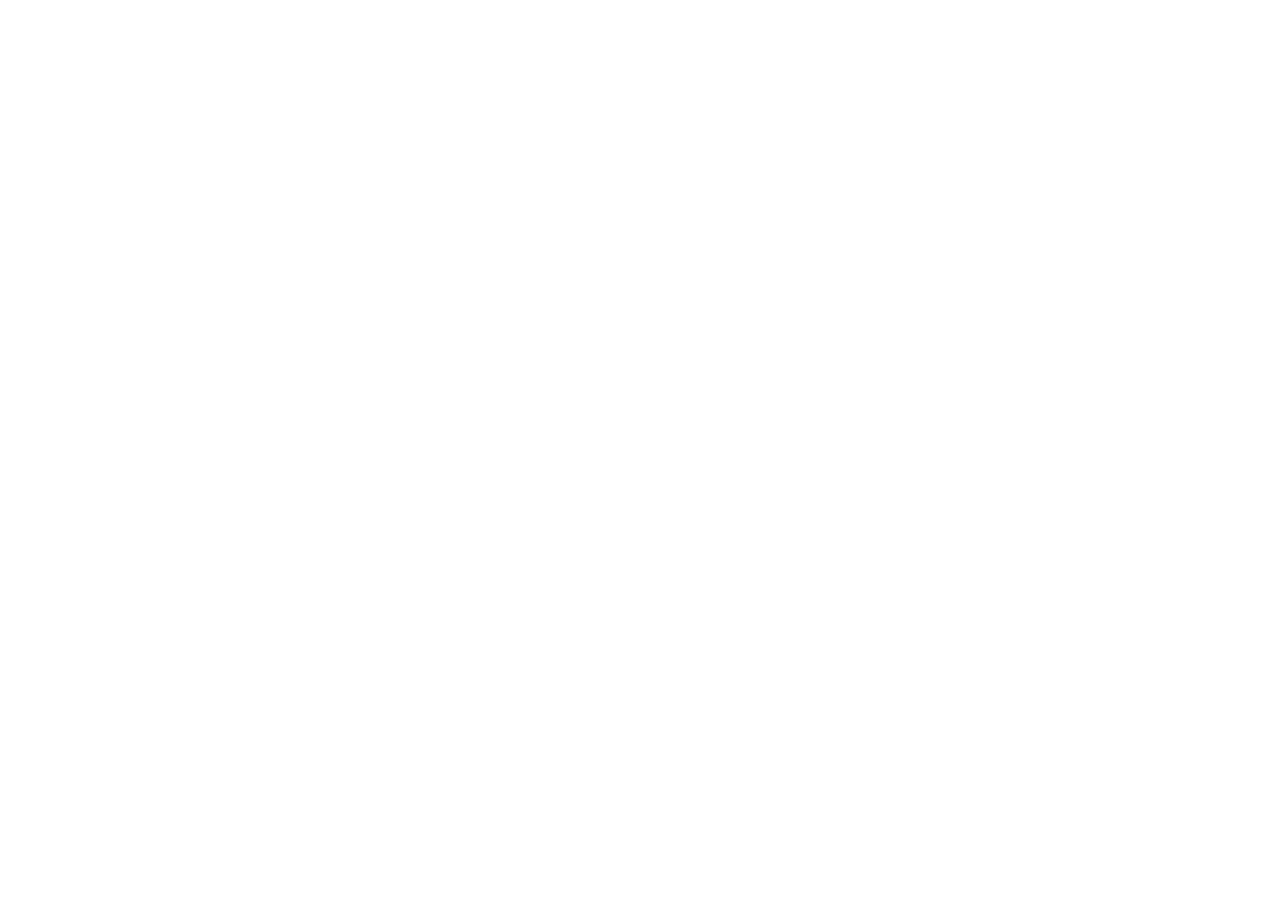
==== index.html @ ae00cde5 "Set up initial index.html" ====
<!DOCTYPE html>
<html lang="en">
    <head>
        <meta charset="utf-8">
        <title>EEG Data</title>
        <script src="https://d3js.org/d3.v4.min.js"></script>
    </head>
    <body>
        <script type="text/javascript">
            
        </script>
    </body>
</html>
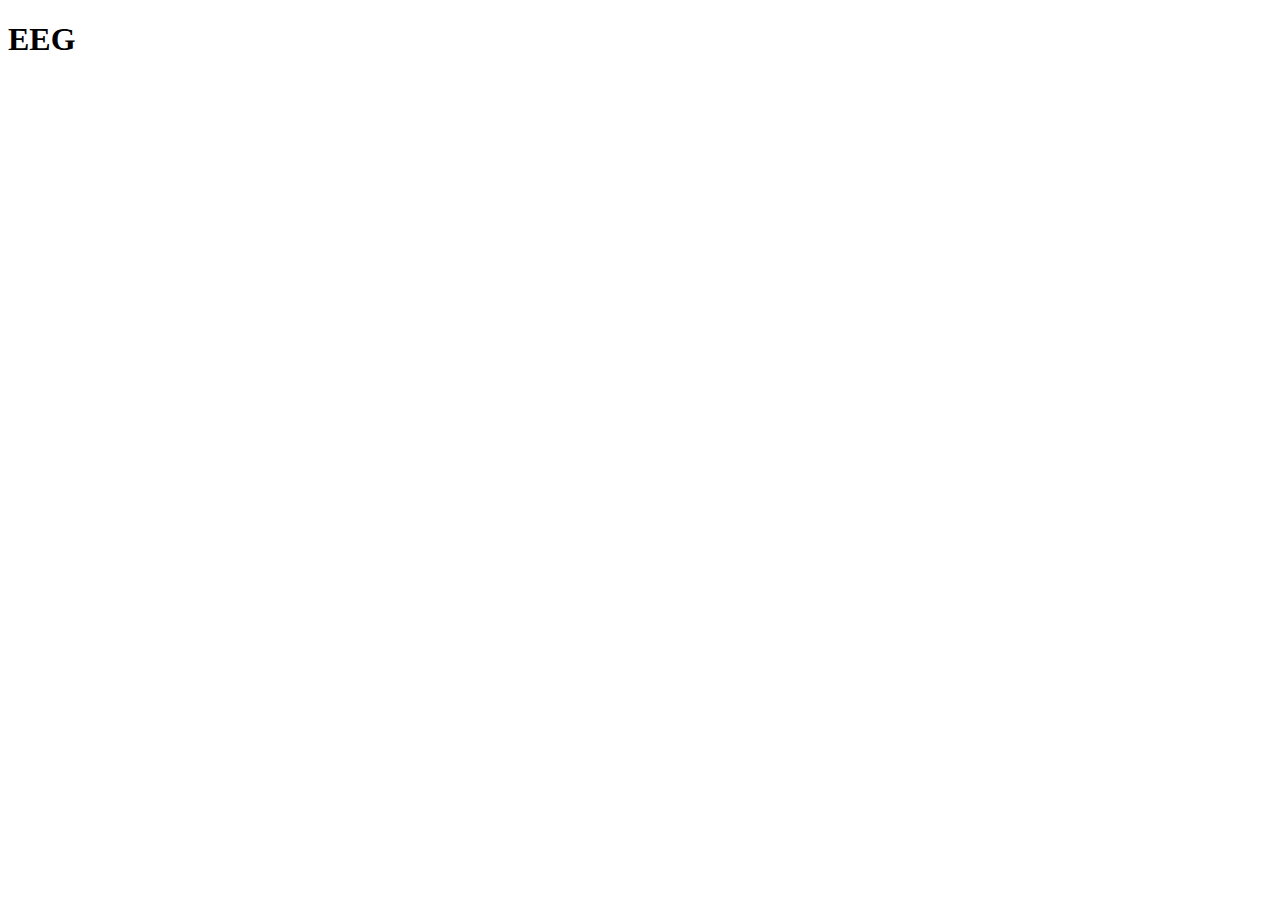
==== commit 7dc32e3e: "Testing csv file by logging data out to console" ====
--- a/index.html
+++ b/index.html
@@ -3,11 +3,13 @@
     <head>
         <meta charset="utf-8">
         <title>EEG Data</title>
-        <script src="https://d3js.org/d3.v4.min.js"></script>
+        <link href='https://fonts.googleapis.com/css?family=Cinzel' rel='stylesheet' type='text/css'>
+        <link rel="stylesheet" href="css/style.css">
     </head>
     <body>
-        <script type="text/javascript">
-            
-        </script>
+        <h1>EEG</h1>
+        <svg width="960" height="500"></svg>
+        <script src="https://d3js.org/d3.v4.min.js"></script>
+        <script src="js/index.js"></script>
     </body>
-</html> +</html>--- a/css/style.css
+++ b/css/style.css
@@ -0,0 +1,5 @@
+.line {
+  fill: none;
+  stroke: steelblue;
+  stroke-width: 2px;
+}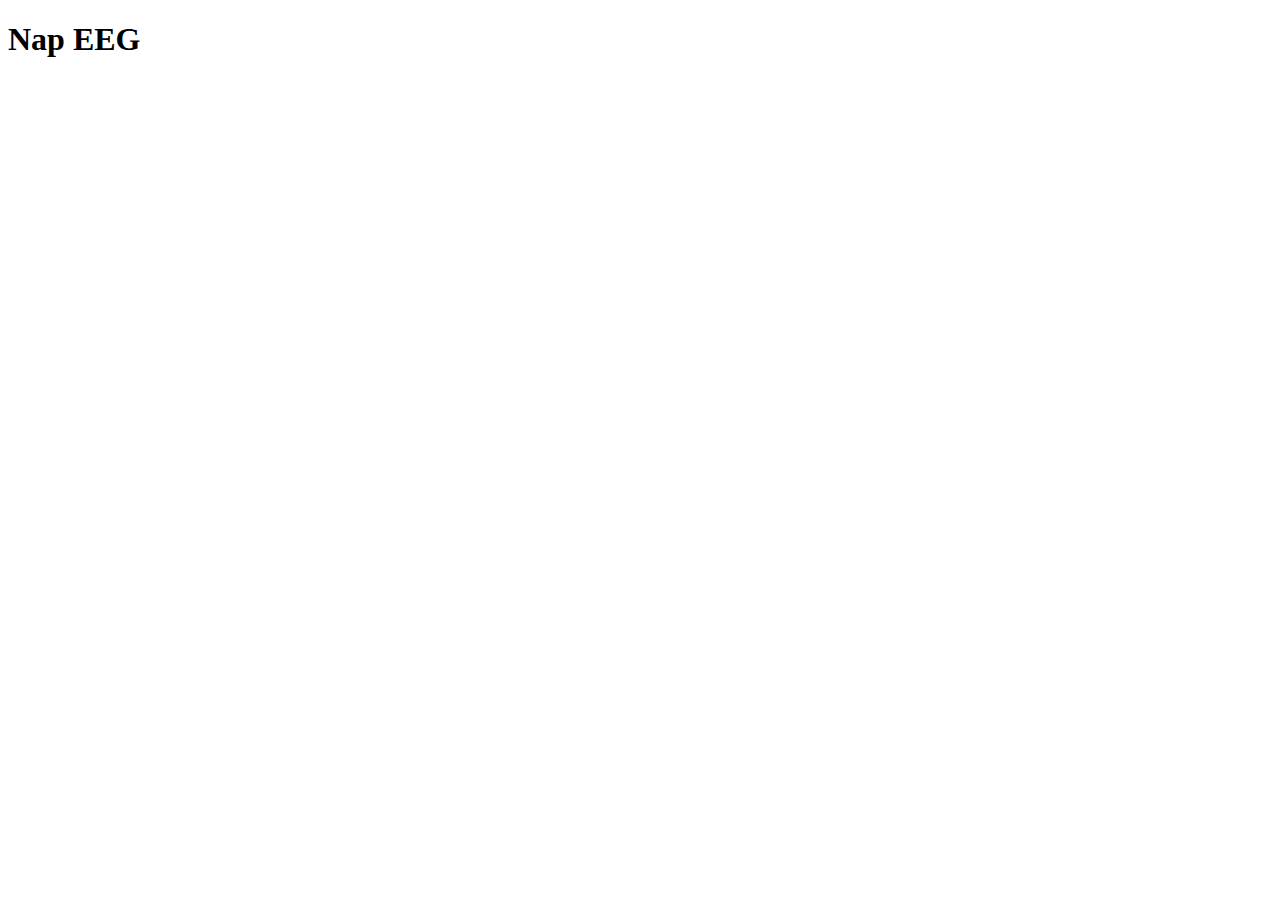
==== commit 8baf535d: "Add x-axis and y-axis text labels" ====
--- a/index.html
+++ b/index.html
@@ -7,8 +7,8 @@
         <link rel="stylesheet" href="css/style.css">
     </head>
     <body>
-        <h1>EEG</h1>
-        <svg width="960" height="500"></svg>
+        <h1>Nap EEG</h1>
+        <svg width="960" height="800"></svg>
         <script src="https://d3js.org/d3.v4.min.js"></script>
         <script src="js/index.js"></script>
     </body>
